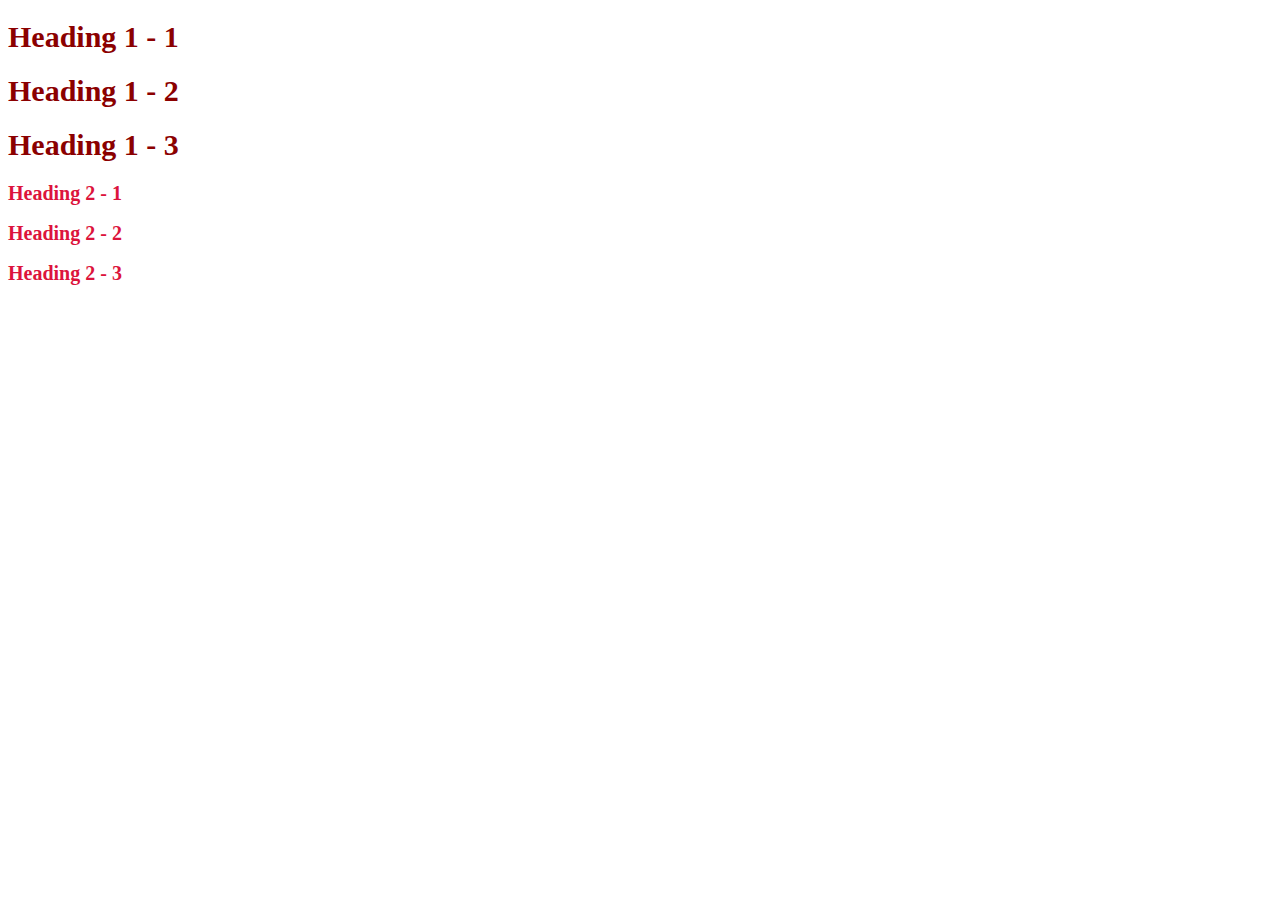
==== style-test.html @ 35ad31bd "Changed color of heading" ====
<!DOCTYPE html>
<html>
<head>
	<meta charset="utf-8">
	<meta name="viewport" content="width=device-width, initial-scale=1">
	<title>Style Test</title>
</head>
<body>

	<h1 style="font-size: 30px; color: darkred;">Heading 1 - 1</h1>
	<h1 style="font-size: 30px; color: darkred;">Heading 1 - 2</h1>
	<h1 style="font-size: 30px; color: darkred;">Heading 1 - 3</h1>
	<h2 style="font-size: 20px; color: crimson;">Heading 2 - 1</h2>
	<h2 style="font-size: 20px; color: crimson;">Heading 2 - 2</h2>
	<h2 style="font-size: 20px; color: crimson;">Heading 2 - 3</h2>

</body>
</html>
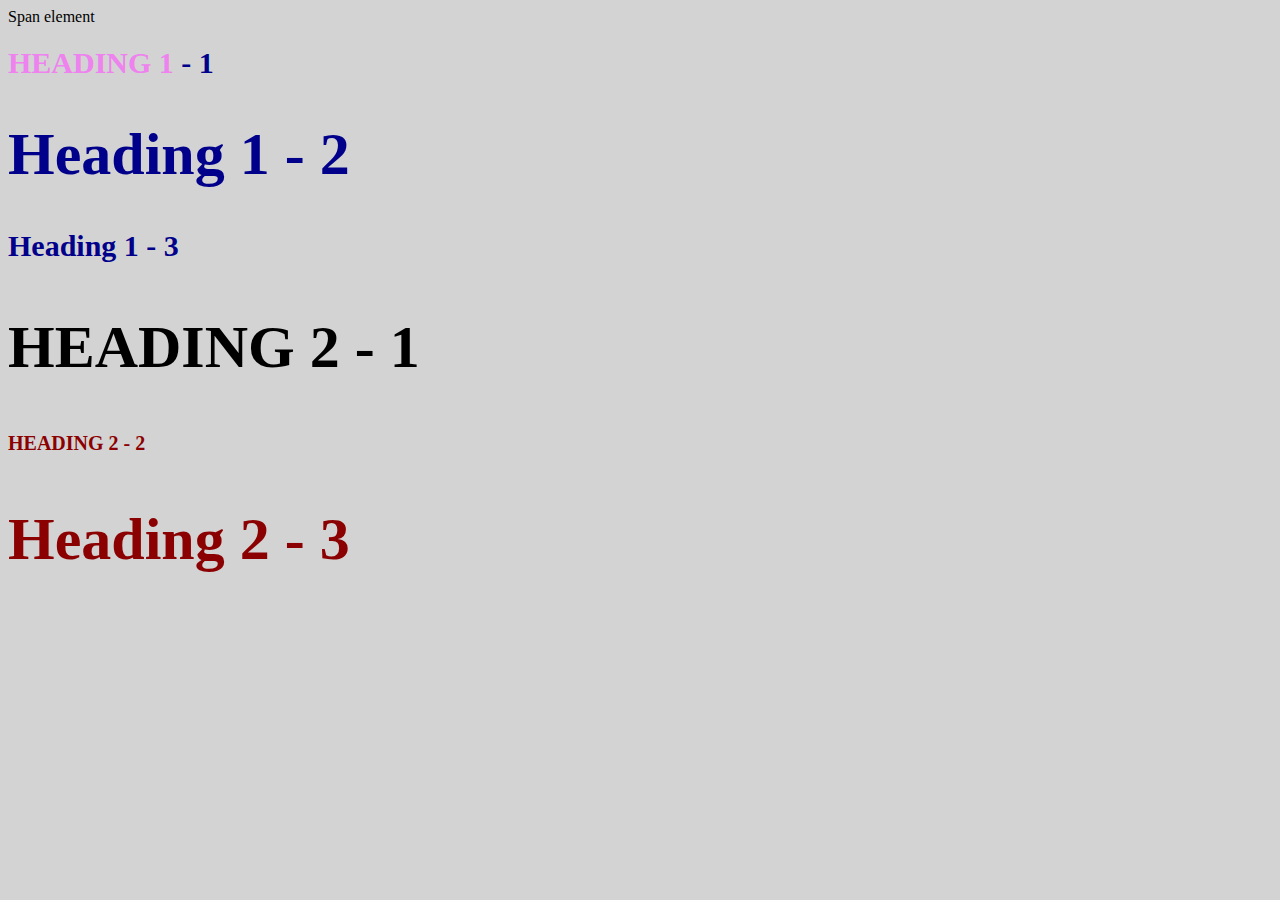
==== commit 8f96f17c: "created css test html page and file" ====
--- a/style-test.html
+++ b/style-test.html
@@ -1,18 +1,17 @@
 <!DOCTYPE html>
 <html>
 <head>
-	<meta charset="utf-8">
-	<meta name="viewport" content="width=device-width, initial-scale=1">
 	<title>Style Test</title>
+	<link rel="stylesheet" type="text/css" href="css/test.css">
 </head>
 <body>
-
-	<h1 style="font-size: 30px; color: darkred;">Heading 1 - 1</h1>
-	<h1 style="font-size: 30px; color: darkred;">Heading 1 - 2</h1>
-	<h1 style="font-size: 30px; color: darkred;">Heading 1 - 3</h1>
-	<h2 style="font-size: 20px; color: crimson;">Heading 2 - 1</h2>
-	<h2 style="font-size: 20px; color: crimson;">Heading 2 - 2</h2>
-	<h2 style="font-size: 20px; color: crimson;">Heading 2 - 3</h2>
+	<span>Span element</span>
+	<h1 class="uppercase"><span>Heading 1</span> - 1</h1>
+	<h1 class="big">Heading 1 - 2</h1>
+	<h1>Heading 1 - 3</h1>
+	<h2 class="big uppercase">Heading 2 - 1</h2>
+	<h2 class="uppercase">Heading 2 - 2</h2>
+	<h2 class="big">Heading 2 - 3</h2>
 
 </body>
 </html>--- a/css/test.css
+++ b/css/test.css
@@ -0,0 +1,28 @@
+body{
+	background-color: lightgrey;
+}
+h1{
+	font-size: 30px;
+	color: darkblue;
+}
+
+h2{
+	font-size: 20px;
+	color: darkred;
+}
+
+.big{
+	font-size: 60px;
+}
+
+.uppercase{
+	text-transform: uppercase;
+}
+
+.big.uppercase{
+	color: black;
+}
+
+h1 span{
+	color: violet;
+}